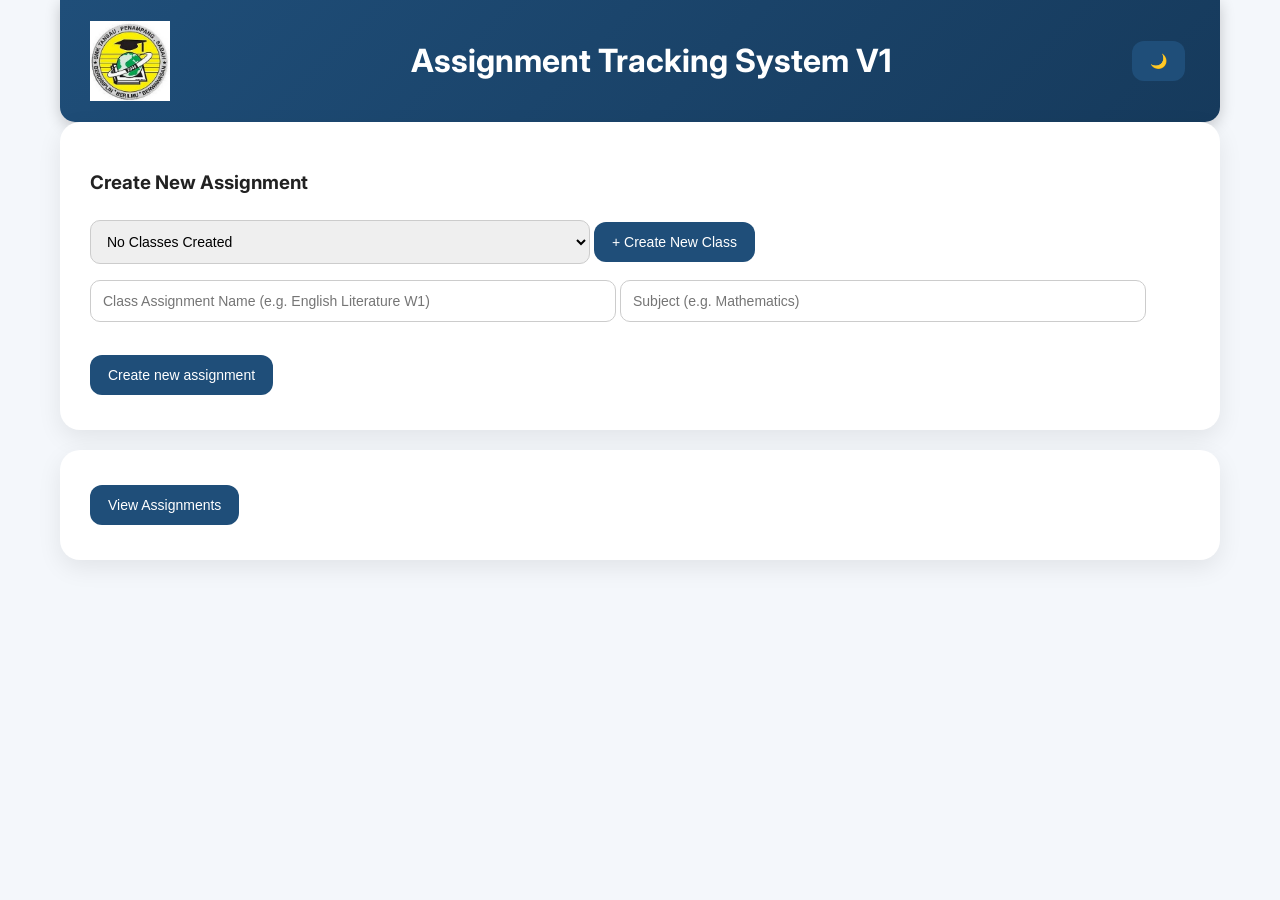
==== assignment.html @ 65460745 "Add files via upload" ====
<!DOCTYPE HTML>
<html>
<head>
    <link href="https://fonts.googleapis.com/css2?family=Inter:wght@400;600&display=swap" rel="stylesheet">
    <link rel="stylesheet" href="mystyle.css">
    <title>Assignment Submission</title>
</head>
<body class="light">

<header>
    <div class="logo-container">
        <img src="logo.png" alt="School Logo" class="school-logo">
    </div>
    <h1>Assignment Submission</h1>
    <button onclick="toggleDarkMode()" id="themeToggle">
        🌙
    </button>
</header>

<section>
    <h3 id="assignmentTitle"></h3>
    <p><strong>Date Created:</strong> <span id="assignmentDate"></span></p>

    <table id="studentTable">
        <tr>
            <th>Student Name</th>
            <th>Submitted</th>
        </tr>
    </table>

    <br>
    <button onclick="saveProgress()">Save</button>
    <button onclick="goBack()">Back</button>
</section>

<script>
const params = new URLSearchParams(window.location.search);
const assignmentId = params.get("id");

let assignments = JSON.parse(localStorage.getItem("assignments")) || [];
let assignment = assignments.find(a => a.id === assignmentId);

if (!assignment) {
    alert("Assignment not found!");
    window.location.href = "index.html";
}

document.getElementById("assignmentTitle").innerText =
`${assignment.className} - ${assignment.title}`;

document.getElementById("assignmentDate").innerText =
assignment.dateCreated;

const table = document.getElementById("studentTable");

assignment.students.forEach((student, index) => {
    const row = table.insertRow();
    row.innerHTML = `
        <td>${student.name}</td>
        <td>
            <input type="checkbox"
                ${student.submitted ? "checked" : ""}
                onchange="assignment.students[${index}].submitted = this.checked">
        </td>
    `;
});

function saveProgress() {
    localStorage.setItem("assignments", JSON.stringify(assignments));
    alert("Saved successfully!");
}

function goBack() {
    window.location.href = "view.html";
}

function toggleDarkMode() {

    const body = document.body;

        if (body.classList.contains("dark")) {
            body.classList.remove("dark");
            body.classList.add("light");
            localStorage.setItem("theme", "light");
        } else {
            body.classList.remove("light");
            body.classList.add("dark");
            localStorage.setItem("theme", "dark");
        }
    }

    function loadTheme() {
        const theme = localStorage.getItem("theme") || "light";
        document.body.classList.add(theme);
    }

loadTheme();
</script>

</body>
</html>
---- mystyle.css ----
/* =========================
   GLOBAL LAYOUT
========================= */

body {
    font-family: 'Inter', sans-serif;
    margin: 0;
    padding: 0;
    transition: background-color 0.3s, color 0.3s;
}

/* Main content container */
body > section,
body > header {
    max-width: 1100px;
    margin: auto;
}

/* =========================
   LIGHT / DARK MODE
========================= */

body.light {
    background-color: #f4f7fb;
    color: #222;
}

body.dark {
    background-color: #121212;
    color: #f5f5f5;
}

/* =========================
   HEADER
========================= */

header {
    display: flex;
    justify-content: space-between;
    align-items: center;
    background: linear-gradient(135deg, #1f4e79, #163a5c);
    color: white;
    padding: 20px 30px;
    border-radius: 0 0 15px 15px;
    box-shadow: 0 4px 15px rgba(0,0,0,0.2);
}

.logo-container {
    display: flex;
    align-items: center;
    gap: 15px;
}

.school-logo {
    width: 80px;
    height: 80px;
    object-fit: contain;
}

/* =========================
   SECTIONS (Cards)
========================= */

section {
    background-color: white;
    padding: 30px;
    margin: 30px auto;
    border-radius: 20px;
    box-shadow: 0 8px 25px rgba(0,0,0,0.08);
    transition: 0.3s;
}

body.dark section {
    background-color: #1e1e1e;
}

/* =========================
   INPUTS
========================= */

input, select {
    padding: 12px;
    margin: 8px 0;
    border-radius: 10px;
    border: 1px solid #ccc;
    font-size: 14px;
    width: 100%;
    max-width: 500px;
}

body.dark input,
body.dark select {
    background-color: #2a2a2a;
    color: white;
    border: 1px solid #444;
}

/* =========================
   BUTTONS
========================= */

button {
    background-color: #1f4e79;
    color: white;
    border: none;
    padding: 12px 18px;
    border-radius: 12px;
    font-size: 14px;
    cursor: pointer;
    transition: all 0.2s ease;
    margin: 5px 5px 5px 0;
}

button:hover {
    background-color: #163a5c;
    transform: translateY(-2px);
    box-shadow: 0 5px 15px rgba(0,0,0,0.2);
}

/* Danger button style */
button.danger {
    background-color: #c0392b;
}

button.danger:hover {
    background-color: #922b21;
}

/* =========================
   TABLES
========================= */

table {
    width: 100%;
    border-collapse: collapse;
    margin-top: 20px;
    font-size: 14px;
}

th {
    background-color: #1f4e79;
    color: white;
    padding: 12px;
    text-align: center;
}

td {
    padding: 10px;
    text-align: center;
}

table, th, td {
    border: 1px solid #ddd;
}

body.dark table,
body.dark th,
body.dark td {
    border-color: #444;
}

tr:nth-child(even) {
    background-color: #f2f2f2;
}

body.dark tr:nth-child(even) {
    background-color: #2a2a2a;
}

/* =========================
   PROGRESS BAR
========================= */

.progress-container {
    background: #ddd;
    border-radius: 15px;
    height: 12px;
    margin-top: 6px;
}

.progress-bar {
    background: #1f4e79;
    height: 12px;
    border-radius: 15px;
    transition: width 0.4s ease;
}

/* =========================
   RESPONSIVE
========================= */

@media (max-width: 768px) {

    header {
        flex-direction: column;
        gap: 10px;
        text-align: center;
    }

    section {
        margin: 15px;
        padding: 20px;
    }

    input, select {
        max-width: 100%;
    }

    button {
        width: 100%;
    }
}
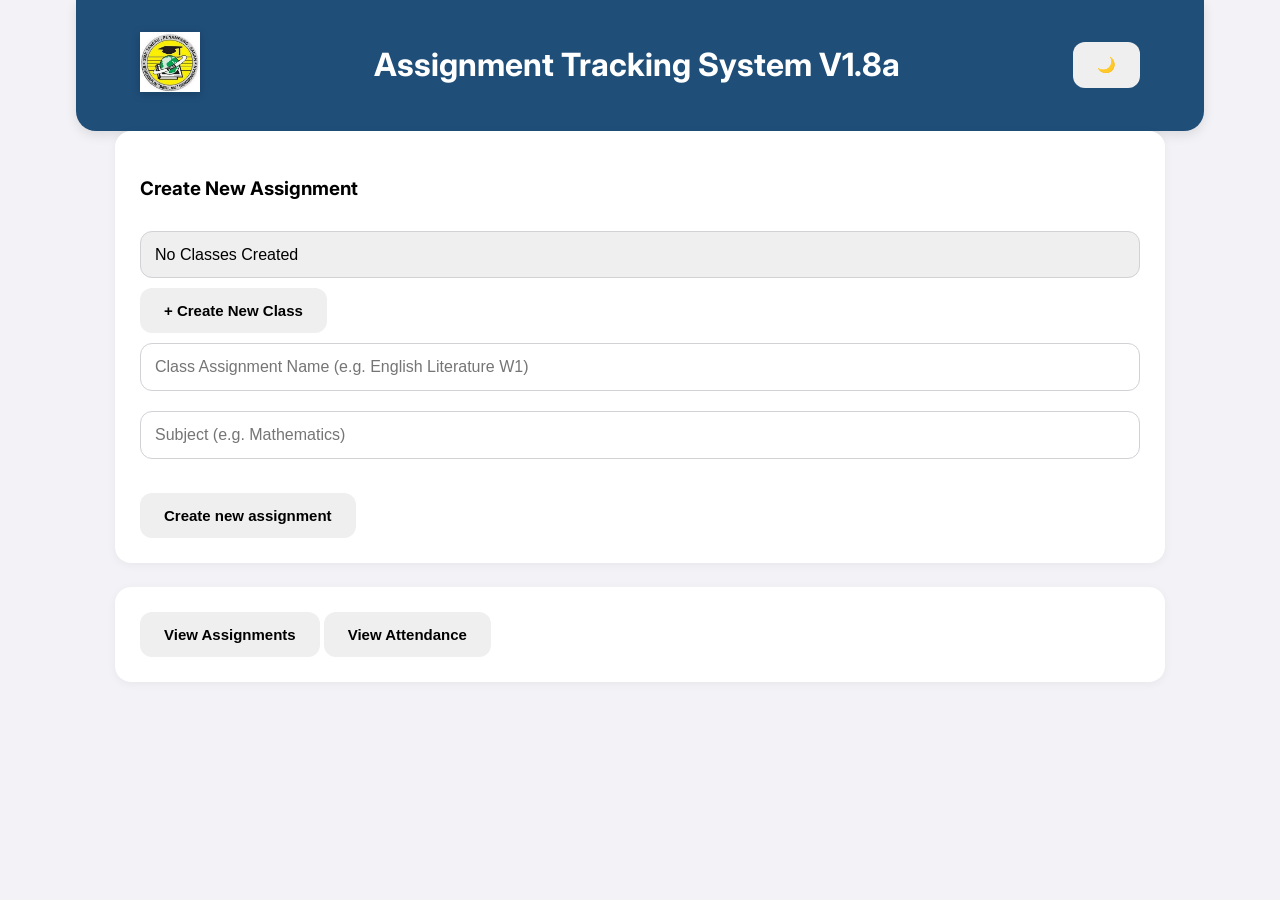
==== commit 54a91cde: "Updated the version number in the index.html file to reflect the current version of the Assignment T" ====
--- a/assignment.html
+++ b/assignment.html
@@ -2,7 +2,7 @@
 <html>
 <head>
     <link href="https://fonts.googleapis.com/css2?family=Inter:wght@400;600&display=swap" rel="stylesheet">
-    <link rel="stylesheet" href="mystyle.css">
+    <link rel="stylesheet" href="mystyle.css?v=1">
     <title>Assignment Submission</title>
 </head>
 <body class="light">
@@ -25,6 +25,7 @@
         <tr>
             <th>Student Name</th>
             <th>Submitted</th>
+            <th>Remarks</th>
         </tr>
     </table>
 
@@ -61,6 +62,13 @@
             <input type="checkbox"
                 ${student.submitted ? "checked" : ""}
                 onchange="assignment.students[${index}].submitted = this.checked">
+        </td>
+        <td>
+            <input type="text"
+                value="${student.remarks || ''}"
+                placeholder="Add remarks..."
+                onchange="assignment.students[${index}].remarks = this.value"
+                style="width: 100%; padding: 8px; border-radius: 8px; border: 1px solid #d1d1d6;">
         </td>
     `;
 });
--- a/mystyle.css
+++ b/mystyle.css
@@ -1,212 +1,238 @@
 /* =========================
-   GLOBAL LAYOUT
-========================= */
+   GLOBAL LAYOUT & MODERN RESET
+========================= */
+:root {
+    --primary: #1f4e79;
+    --primary-dark: #163a5c;
+    --accent: #007aff; /* Apple Blue */
+    --danger: #ff3b30; /* Apple Red */
+    --success: #34c759; /* Apple Green */
+    --bg-light: #f2f2f7;
+    --card-light: #ffffff;
+    --bg-dark: #000000;
+    --card-dark: #1c1c1e;
+}
 
 body {
-    font-family: 'Inter', sans-serif;
+    font-family: 'Inter', -apple-system, BlinkMacSystemFont, sans-serif;
     margin: 0;
     padding: 0;
-    transition: background-color 0.3s, color 0.3s;
-}
-
-/* Main content container */
-body > section,
-body > header {
-    max-width: 1100px;
+    line-height: 1.5;
+    -webkit-font-smoothing: antialiased;
+    transition: background-color 0.3s;
+}
+
+body.light { background-color: var(--bg-light); color: #000; }
+body.dark { background-color: var(--bg-dark); color: #fff; }
+
+/* Center content for Large Screens (Mac/Windows) */
+body > section, body > header {
+    max-width: 1000px;
     margin: auto;
 }
 
 /* =========================
-   LIGHT / DARK MODE
-========================= */
-
-body.light {
-    background-color: #f4f7fb;
-    color: #222;
-}
-
-body.dark {
-    background-color: #121212;
-    color: #f5f5f5;
-}
-
-/* =========================
-   HEADER
-========================= */
-
+   HEADER (Glassmorphism Effect)
+========================= */
 header {
     display: flex;
     justify-content: space-between;
     align-items: center;
-    background: linear-gradient(135deg, #1f4e79, #163a5c);
+    padding: 20px 5%;
+    background: var(--primary);
     color: white;
-    padding: 20px 30px;
-    border-radius: 0 0 15px 15px;
-    box-shadow: 0 4px 15px rgba(0,0,0,0.2);
-}
-
-.logo-container {
+    border-radius: 0 0 20px 20px;
+    box-shadow: 0 4px 12px rgba(0,0,0,0.1);
+}
+
+.school-logo {
+    width: 60px;
+    height: 60px;
+    filter: drop-shadow(0 2px 4px rgba(0,0,0,0.2));
+}
+
+/* =========================
+   CARDS (Section)
+========================= */
+section {
+    background-color: var(--card-light);
+    padding: 25px;
+    margin: 20px 5%;
+    border-radius: 16px;
+    box-shadow: 0 2px 10px rgba(0,0,0,0.05);
+}
+
+body.dark section {
+    background-color: var(--card-dark);
+    box-shadow: 0 4px 15px rgba(0,0,0,0.4);
+}
+
+/* =========================
+   FORMS & INPUTS
+========================= */
+/* Default styling for text and select */
+input, select {
+    padding: 14px; 
+    margin: 10px 0;
+    border-radius: 12px;
+    border: 1px solid #d1d1d6;
+    font-size: 16px; 
+    width: 100%;
+    box-sizing: border-box;
+    appearance: none; /* Modern look for text/select */
+}
+
+/* FIX: Restore Checkbox Visibility */
+input[type="checkbox"] {
+    appearance: auto; /* Re-enables the browser checkmark */
+    width: 20px;
+    height: 20px;
+    width: auto; /* Prevents checkbox from stretching to 100% width */
+    margin-right: 8px;
+    cursor: pointer;
+}
+
+body.dark input, body.dark select {
+    background-color: #2c2c2e;
+    border-color: #3a3a3c;
+    color: white;
+}
+
+/* =========================
+   BUTTONS (Tactile Design)
+========================= */
+button {
+    font-weight: 600;
+    padding: 14px 24px;
+    border-radius: 12px;
+    border: none;
+    cursor: pointer;
+    transition: transform 0.1s, opacity 0.2s;
+    font-size: 15px;
+    display: inline-flex;
+    align-items: center;
+    justify-content: center;
+    gap: 8px;
+}
+
+button:active {
+    transform: scale(0.97); /* Haptic feel on touch */
+}
+
+button.primary { background-color: var(--accent); color: white; }
+button.danger { background: var(--danger); color: white; }
+
+/* =========================
+   TABLES (Mobile Responsive Scroll)
+========================= */
+table {
+    width: 100%;
+    border-collapse: separate;
+    border-spacing: 0;
+    margin-top: 20px;
+    border-radius: 12px;
+    overflow: hidden; 
+}
+
+th {
+    background-color: var(--bg-light);
+    color: #8e8e93;
+    text-transform: uppercase;
+    font-size: 12px;
+    letter-spacing: 0.5px;
+    padding: 15px;
+}
+
+body.dark th { background-color: #2c2c2e; }
+
+td {
+    padding: 16px;
+    border-bottom: 1px solid #e5e5ea;
+    text-align: center;
+}
+
+body.dark td { border-bottom: 1px solid #3a3a3c; }
+
+/* =========================
+   MODALS
+========================= */
+.modal {
+    display: none;
+    position: fixed;
+    z-index: 999;
+    inset: 0; /* cleaner than top/left/width/height */
+    background: rgba(0,0,0,0.6);
+    justify-content: center;
+    align-items: flex-start; /* prevent vertical lock */
+    
+    overflow-y: auto;        /* allow scrolling */
+    padding: 40px 20px;      /* breathing room */
+}
+
+.modal[style*="display: flex"] {
+    display: flex !important;
+}
+
+.modal-content {
+    background: white;
+    padding: 30px;
+    width: 90%;
+    max-width: 450px;
+    border-radius: 24px;
+    box-shadow: 0 10px 30px rgba(0,0,0,0.3);
+
+    max-height: 90vh;        /* prevent overflow */
+    overflow-y: auto;        /* scroll inside modal */
+}
+
+body.dark .modal-content {
+    background-color: #1c1c1e;
+    color: #f5f5f5;
+}
+
+.checkbox-item {
     display: flex;
     align-items: center;
-    gap: 15px;
-}
-
-.school-logo {
-    width: 80px;
-    height: 80px;
-    object-fit: contain;
-}
-
-/* =========================
-   SECTIONS (Cards)
-========================= */
-
-section {
-    background-color: white;
-    padding: 30px;
-    margin: 30px auto;
-    border-radius: 20px;
-    box-shadow: 0 8px 25px rgba(0,0,0,0.08);
-    transition: 0.3s;
-}
-
-body.dark section {
-    background-color: #1e1e1e;
-}
-
-/* =========================
-   INPUTS
-========================= */
-
-input, select {
-    padding: 12px;
-    margin: 8px 0;
-    border-radius: 10px;
-    border: 1px solid #ccc;
-    font-size: 14px;
-    width: 100%;
-    max-width: 500px;
-}
-
-body.dark input,
-body.dark select {
-    background-color: #2a2a2a;
-    color: white;
-    border: 1px solid #444;
-}
-
-/* =========================
-   BUTTONS
-========================= */
-
-button {
-    background-color: #1f4e79;
-    color: white;
-    border: none;
-    padding: 12px 18px;
-    border-radius: 12px;
-    font-size: 14px;
+    gap: 10px;
+    margin-bottom: 8px;
+    padding: 8px;
+    border-radius: 8px;
     cursor: pointer;
-    transition: all 0.2s ease;
-    margin: 5px 5px 5px 0;
-}
-
-button:hover {
-    background-color: #163a5c;
-    transform: translateY(-2px);
-    box-shadow: 0 5px 15px rgba(0,0,0,0.2);
-}
-
-/* Danger button style */
-button.danger {
-    background-color: #c0392b;
-}
-
-button.danger:hover {
-    background-color: #922b21;
-}
-
-/* =========================
-   TABLES
-========================= */
-
-table {
-    width: 100%;
-    border-collapse: collapse;
-    margin-top: 20px;
-    font-size: 14px;
-}
-
-th {
-    background-color: #1f4e79;
-    color: white;
-    padding: 12px;
-    text-align: center;
-}
-
-td {
-    padding: 10px;
-    text-align: center;
-}
-
-table, th, td {
-    border: 1px solid #ddd;
-}
-
-body.dark table,
-body.dark th,
-body.dark td {
-    border-color: #444;
-}
-
-tr:nth-child(even) {
-    background-color: #f2f2f2;
-}
-
-body.dark tr:nth-child(even) {
-    background-color: #2a2a2a;
-}
-
-/* =========================
-   PROGRESS BAR
-========================= */
-
-.progress-container {
-    background: #ddd;
-    border-radius: 15px;
-    height: 12px;
-    margin-top: 6px;
-}
-
-.progress-bar {
-    background: #1f4e79;
-    height: 12px;
-    border-radius: 15px;
-    transition: width 0.4s ease;
-}
-
-/* =========================
-   RESPONSIVE
-========================= */
-
+}
+
+.checkbox-item:hover {
+    background-color: rgba(0,0,0,0.05);
+}
+
+body.dark .checkbox-item:hover {
+    background-color: #2c2c2e;
+}
+
+/* =========================
+   MEDIA QUERIES (Phone & Tablet)
+========================= */
 @media (max-width: 768px) {
-
     header {
+        padding: 15px;
         flex-direction: column;
-        gap: 10px;
         text-align: center;
     }
+    
+    h1 { font-size: 1.2rem; }
 
     section {
-        margin: 15px;
+        margin: 15px 10px;
         padding: 20px;
-    }
-
-    input, select {
-        max-width: 100%;
     }
 
     button {
         width: 100%;
-    }
-}+        margin: 5px 0;
+    }
+
+    table {
+        display: block;
+        overflow-x: auto;
+        white-space: nowrap;
+    }
+}
